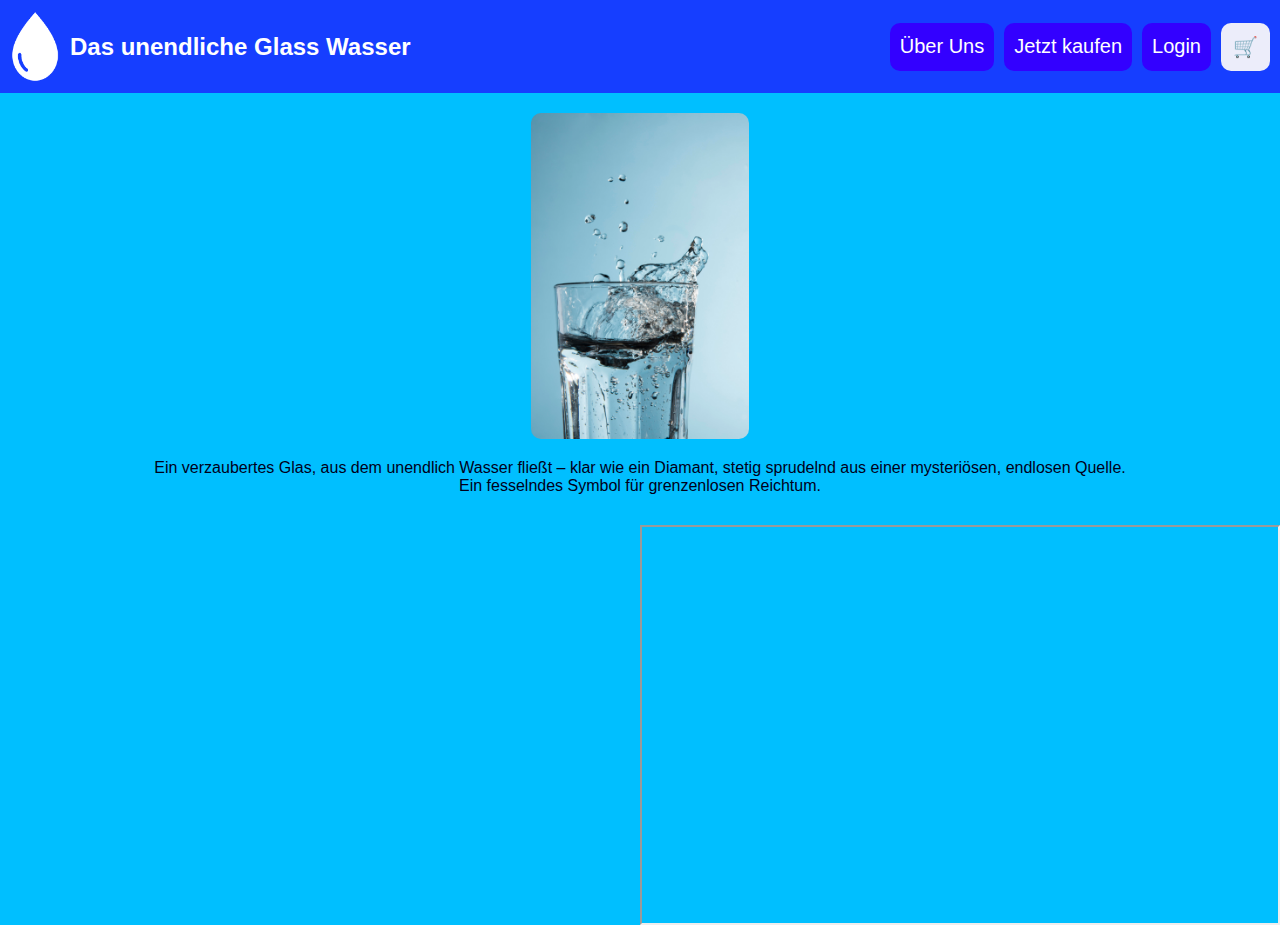
==== index.html @ a20b1781 "ss" ====
<!DOCTYPE html>
<html lang="de">
<head>
    <meta charset="UTF-8">
    <meta name="viewport" content="width=device-width, initial-scale=1.0">
    <title>Das Glas, das niemals leer wird</title>
    <link rel="stylesheet" href="styles.css">
    <style>
        .product-button, .about-us-button, .login-button, .cart-button {
            border-radius: 10px;
            background-color: #3300ff;
            color: #FFFFFF;
            border: none;
            padding: 10px;
            font-size: 20px;
            cursor: pointer;
            transition: background-color 0.4s;
        }
        .product-button:hover, .about-us-button:hover, .login-button:hover, .cart-button:hover {
            background-color: #ef1212;
        }
        .cart-button {
            background-color: #ecedfa;
            font-size: 20px;
            padding: 12px;
        }
        img.main-image {
            width: 17%;
            height: auto;
            max-width: 100%;
            margin-top: 20px;
            border-radius: 10px;
        }
        .google-map, .youtube-video {
            width: 50%; /* 50% der Container-Breite */
            height: 400px;
            margin-top: 20px;
            box-sizing: border-box; /* Box-Sizing für korrekte Breite inklusive Padding und Border */
        }
        .content-container {
            display: flex; /* Flexbox-Container */
            justify-content: space-between; /* Platz zwischen den Elementen */
            align-items: flex-start; /* Oben ausrichten */
            text-align: center;
            flex-wrap: wrap; /* Elemente bei Bedarf umwickeln */
        }
        main p {
            margin-bottom: 10px;
            width: 100%; /* 100% der Container-Breite für den Text */
        }
    </style>
</head>
<body>
  <header>
    <img src="bilder/9RVT3v-LogoMakr.png" alt="" class="logo">
    <h1>Das unendliche Glass Wasser</h1>
    <div class="button-container">
        <button class="about-us-button" onclick="openAboutUs()">Über Uns</button>
        <button class="product-button" onclick="openShop()">Jetzt kaufen</button>
        <button class="login-button" onclick="openLogin()">Login</button>
        <button class="cart-button" onclick="openCart()">🛒</button>
    </div>
  </header>
  <main>
    <img src="bilder/klarglas-mit-wasser.jpg" alt="Unendliches Glas mit Wasser" class="main-image">
    <p>
        Ein verzaubertes Glas, aus dem unendlich Wasser fließt – klar wie ein Diamant, stetig sprudelnd aus einer mysteriösen, endlosen Quelle. <br>
        Ein fesselndes Symbol für grenzenlosen Reichtum.
    </p>
    <div class="content-container">
        <iframe src="https://www.youtube.com/embed/siN7p6s9HWM?si=FpdXJjFR1p517KPV" class="youtube-video" title="YouTube video player" frameborder="0" allow="accelerometer; autoplay; clipboard-write; encrypted-media; gyroscope; picture-in-picture; web-share" allowfullscreen></iframe>
        <iframe src="https://www.google.com/maps/embed?pb=!1m18!1m12!1m3!1d5325.809556950655!2d11.55567031366228!3d48.13135967852688!2m3!1f0!2f0!3f0!3m2!1i1024!2i768!4f13.1!3m3!1m2!1s0x479ddf50d5283a2f%3A0x62dbd2944893f89!2sStaatl.%20Theresiengymnasium%20M%C3%BCnchen%2C%20Ausbildungsrichtung%3A%20SG%3B%20HG!5e0!3m2!1sde!2sde!4v1707153864130!5m2!1sde!2sde" class="google-map" allowfullscreen="" loading="lazy" referrerpolicy="no-referrer-when-downgrade"></iframe>
    </div>
  </main>
  <script src="shop.js"></script>
  <script>
      function openShop() {
          window.location.href = 'shop.html';
      }

      function openAboutUs() {
          window.location.href = 'aboutus.html';
      }

      function openLogin() {
          window.location.href = 'login.html';
      }

      function openCart() {
          window.location.href = 'cart.html';
      }
  </script>
</body>
</html>
---- styles.css ----
body {
    background-color: #00BFFF;
    color: #00001a;
    font-family: 'Gill Sans', 'Gill Sans MT', Calibri, 'Trebuchet MS', sans-serif;
    margin: 0;
    padding: 0;
    text-align: center;
    position: relative;
}

header {
    background-color: #163EFF;
    padding: 10px;
    display: flex;
    align-items: center;
}

img.logo {
    width: 50px;
    height: auto;
    border-radius: 10px;
    animation: floatAnimation 2s infinite alternate;
}

/* Favicon-Stil hinzufügen */
link[rel="icon"] {
    width: 16px;
    height: 16px;
}

h1 {
    margin: 0;
    font-size: 24px;
    margin-left: 10px;
    margin-right: auto;
    color: #ffffff;
}

.button-container {
    display: flex;
    gap: 10px;
    margin-left: auto;
}

/* Weitere gemeinsame Stile hier */

@keyframes floatAnimation {
    /* Animation definieren, falls erforderlich */
}
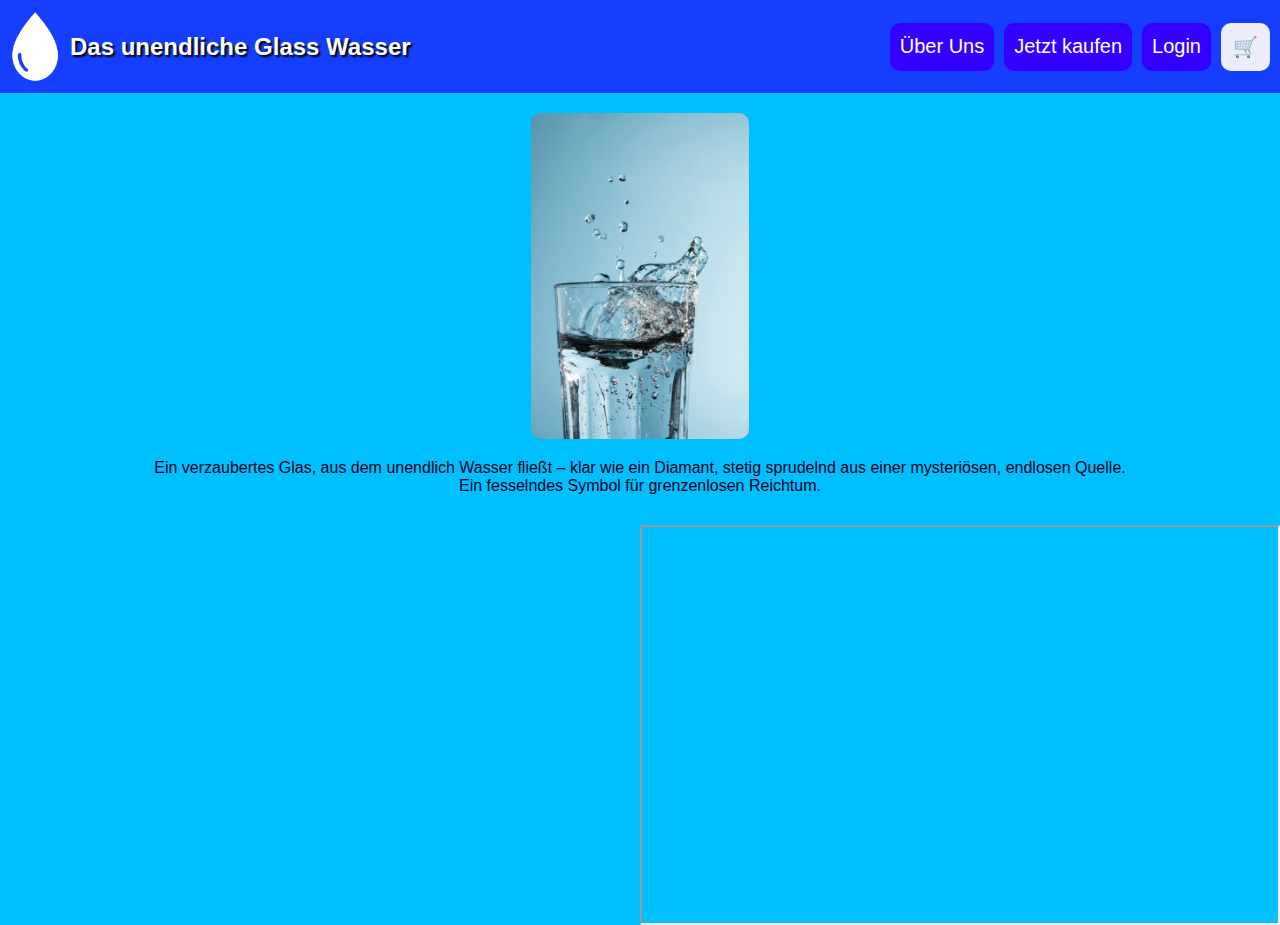
==== commit f1e3ba25: "dd" ====
--- a/index.html
+++ b/index.html
@@ -32,21 +32,21 @@
             border-radius: 10px;
         }
         .google-map, .youtube-video {
-            width: 50%; /* 50% der Container-Breite */
+            width: 50%; 
             height: 400px;
             margin-top: 20px;
-            box-sizing: border-box; /* Box-Sizing für korrekte Breite inklusive Padding und Border */
+            box-sizing: border-box; 
         }
         .content-container {
-            display: flex; /* Flexbox-Container */
-            justify-content: space-between; /* Platz zwischen den Elementen */
-            align-items: flex-start; /* Oben ausrichten */
+            display: flex; 
+            justify-content: space-between; 
+            align-items: flex-start; 
             text-align: center;
-            flex-wrap: wrap; /* Elemente bei Bedarf umwickeln */
+            flex-wrap: wrap; 
         }
         main p {
             margin-bottom: 10px;
-            width: 100%; /* 100% der Container-Breite für den Text */
+            width: 100%; 
         }
     </style>
 </head>
--- a/styles.css
+++ b/styles.css
@@ -26,9 +26,11 @@
 link[rel="icon"] {
     width: 16px;
     height: 16px;
+    border-radius: 5px; /* Beispiel für einen abgerundeten Rand */
 }
 
 h1 {
+    text-shadow: 2px 2px 2px black;
     margin: 0;
     font-size: 24px;
     margin-left: 10px;
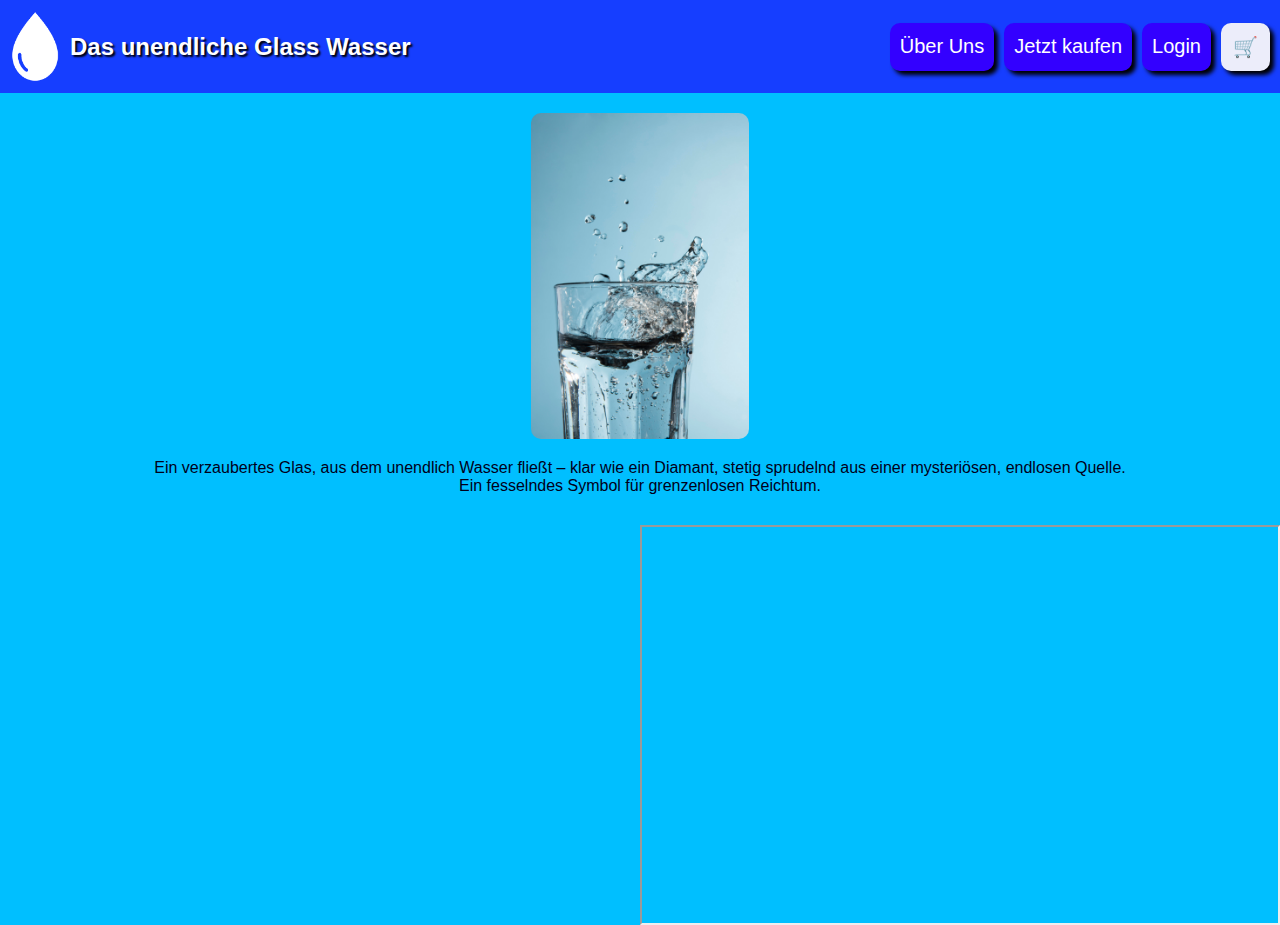
==== commit 436f2b95: "d" ====
--- a/index.html
+++ b/index.html
@@ -8,6 +8,7 @@
     <style>
         .product-button, .about-us-button, .login-button, .cart-button {
             border-radius: 10px;
+            box-shadow: 4px 4px 4px black;
             background-color: #3300ff;
             color: #FFFFFF;
             border: none;
--- a/styles.css
+++ b/styles.css
@@ -22,11 +22,11 @@
     animation: floatAnimation 2s infinite alternate;
 }
 
-/* Favicon-Stil hinzufügen */
+
 link[rel="icon"] {
     width: 16px;
     height: 16px;
-    border-radius: 5px; /* Beispiel für einen abgerundeten Rand */
+    border-radius: 5px; 
 }
 
 h1 {
@@ -44,8 +44,8 @@
     margin-left: auto;
 }
 
-/* Weitere gemeinsame Stile hier */
+
 
 @keyframes floatAnimation {
-    /* Animation definieren, falls erforderlich */
+  
 }
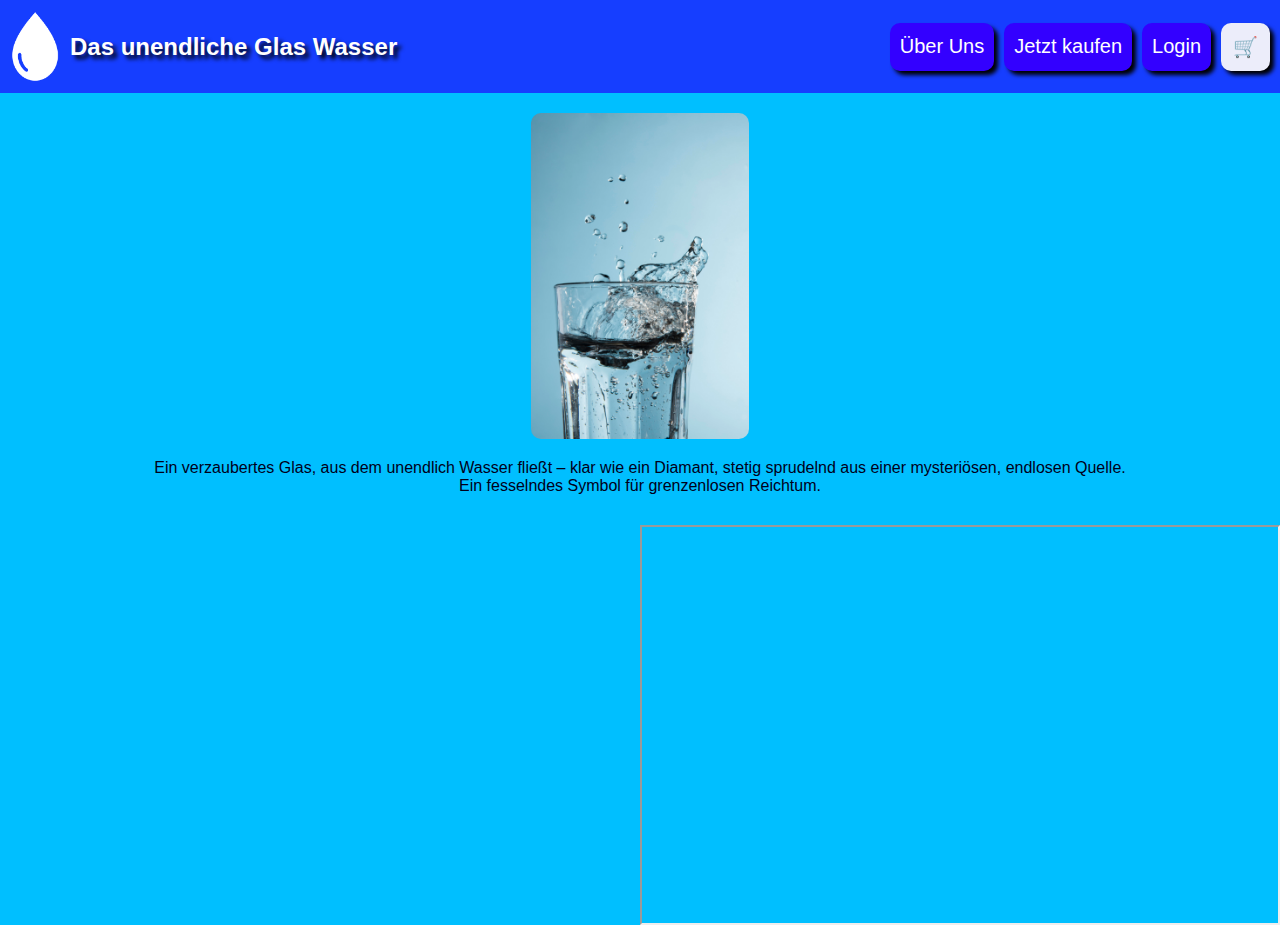
==== commit 23d9abee: "g" ====
--- a/index.html
+++ b/index.html
@@ -54,7 +54,7 @@
 <body>
   <header>
     <img src="bilder/9RVT3v-LogoMakr.png" alt="" class="logo">
-    <h1>Das unendliche Glass Wasser</h1>
+    <h1>Das unendliche Glas Wasser</h1>
     <div class="button-container">
         <button class="about-us-button" onclick="openAboutUs()">Über Uns</button>
         <button class="product-button" onclick="openShop()">Jetzt kaufen</button>
--- a/styles.css
+++ b/styles.css
@@ -30,7 +30,7 @@
 }
 
 h1 {
-    text-shadow: 2px 2px 2px black;
+    text-shadow: 4px 4px 4px black;
     margin: 0;
     font-size: 24px;
     margin-left: 10px;
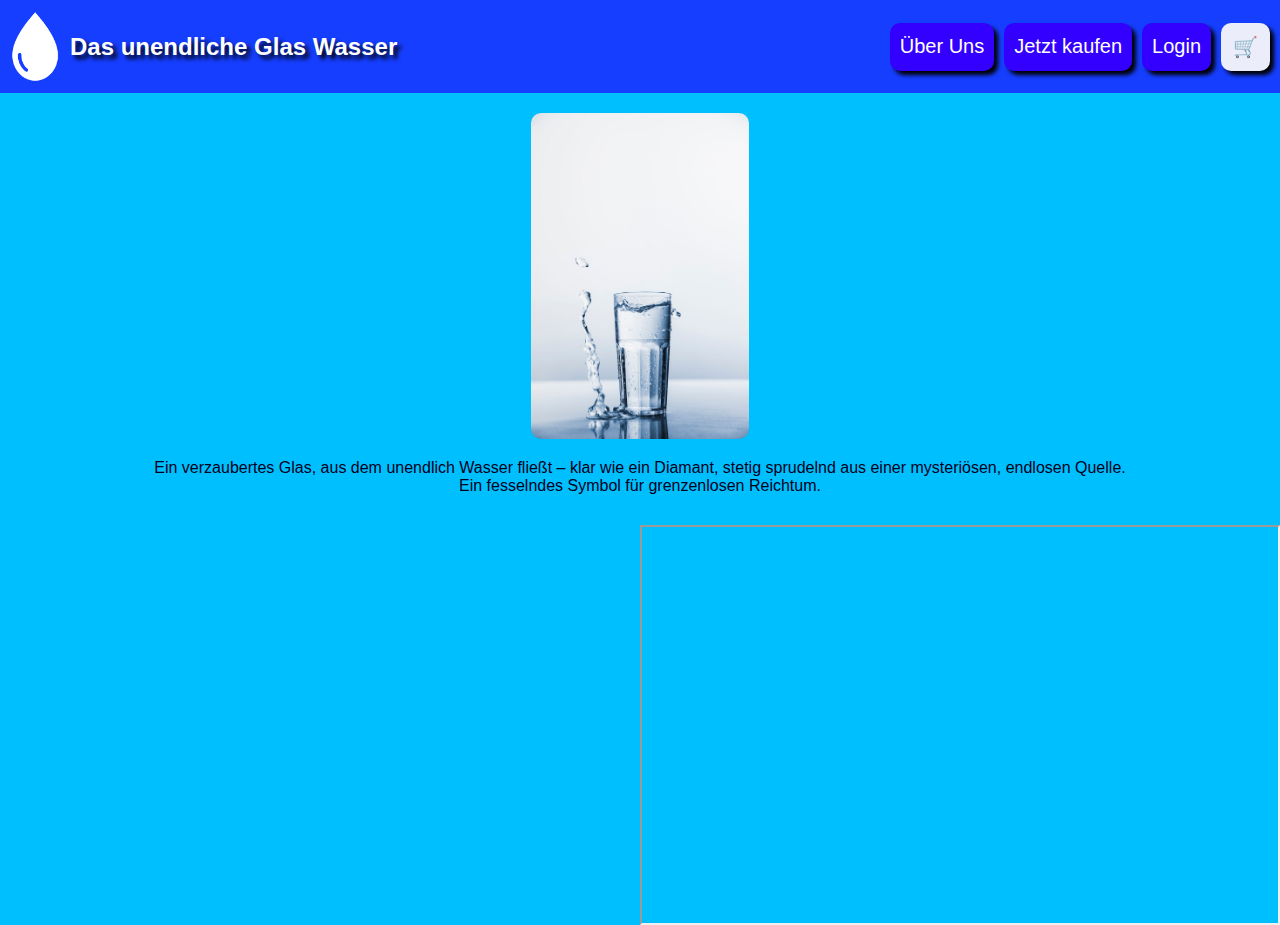
==== commit c9447f48: "ok" ====
--- a/index.html
+++ b/index.html
@@ -53,7 +53,7 @@
 </head>
 <body>
   <header>
-    <img src="bilder/9RVT3v-LogoMakr.png" alt="" class="logo">
+    <img src="img/9RVT3v-LogoMakr.png" alt="" class="logo">
     <h1>Das unendliche Glas Wasser</h1>
     <div class="button-container">
         <button class="about-us-button" onclick="openAboutUs()">Über Uns</button>
@@ -63,7 +63,7 @@
     </div>
   </header>
   <main>
-    <img src="bilder/klarglas-mit-wasser.jpg" alt="Unendliches Glas mit Wasser" class="main-image">
+    <img src="img/glass.jpg" alt="Unendliches Glas mit Wasser" class="main-image">
     <p>
         Ein verzaubertes Glas, aus dem unendlich Wasser fließt – klar wie ein Diamant, stetig sprudelnd aus einer mysteriösen, endlosen Quelle. <br>
         Ein fesselndes Symbol für grenzenlosen Reichtum.
@@ -90,6 +90,8 @@
       function openCart() {
           window.location.href = 'cart.html';
       }
+      var Message ="🍪cookies"
+      confirm(Message)
   </script>
 </body>
 </html>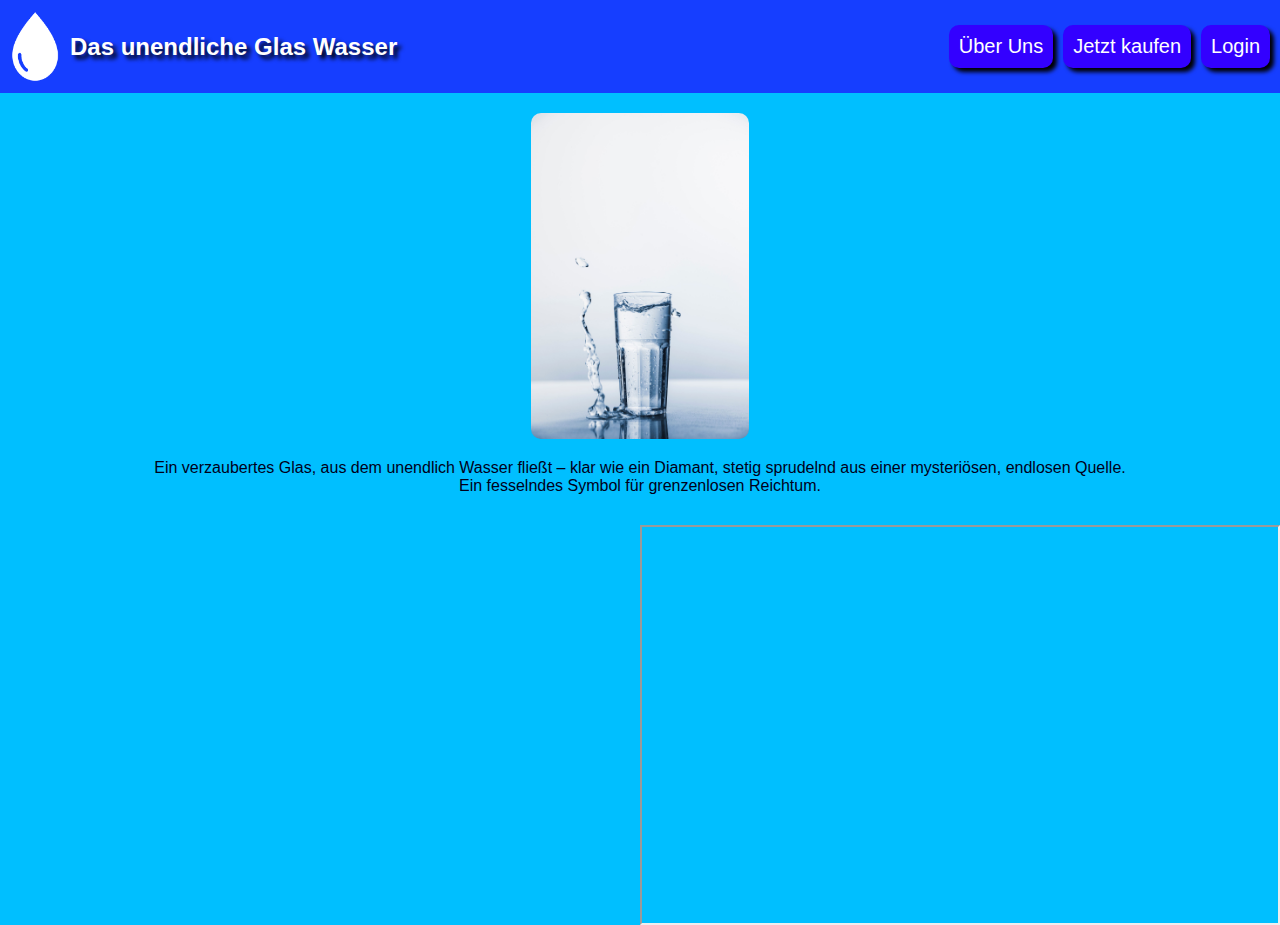
==== commit c59faf1b: "weg" ====
--- a/index.html
+++ b/index.html
@@ -6,7 +6,7 @@
     <title>Das Glas, das niemals leer wird</title>
     <link rel="stylesheet" href="styles.css">
     <style>
-        .product-button, .about-us-button, .login-button, .cart-button {
+        .product-button, .about-us-button, .login-button {
             border-radius: 10px;
             box-shadow: 4px 4px 4px black;
             background-color: #3300ff;
@@ -17,14 +17,10 @@
             cursor: pointer;
             transition: background-color 0.4s;
         }
-        .product-button:hover, .about-us-button:hover, .login-button:hover, .cart-button:hover {
+        .product-button:hover, .about-us-button:hover, .login-button:hover  {
             background-color: #ef1212;
         }
-        .cart-button {
-            background-color: #ecedfa;
-            font-size: 20px;
-            padding: 12px;
-        }
+        
         img.main-image {
             width: 17%;
             height: auto;
@@ -59,7 +55,6 @@
         <button class="about-us-button" onclick="openAboutUs()">Über Uns</button>
         <button class="product-button" onclick="openShop()">Jetzt kaufen</button>
         <button class="login-button" onclick="openLogin()">Login</button>
-        <button class="cart-button" onclick="openCart()">🛒</button>
     </div>
   </header>
   <main>
@@ -87,9 +82,6 @@
           window.location.href = 'login.html';
       }
 
-      function openCart() {
-          window.location.href = 'cart.html';
-      }
       var Message ="🍪cookies"
       confirm(Message)
   </script>
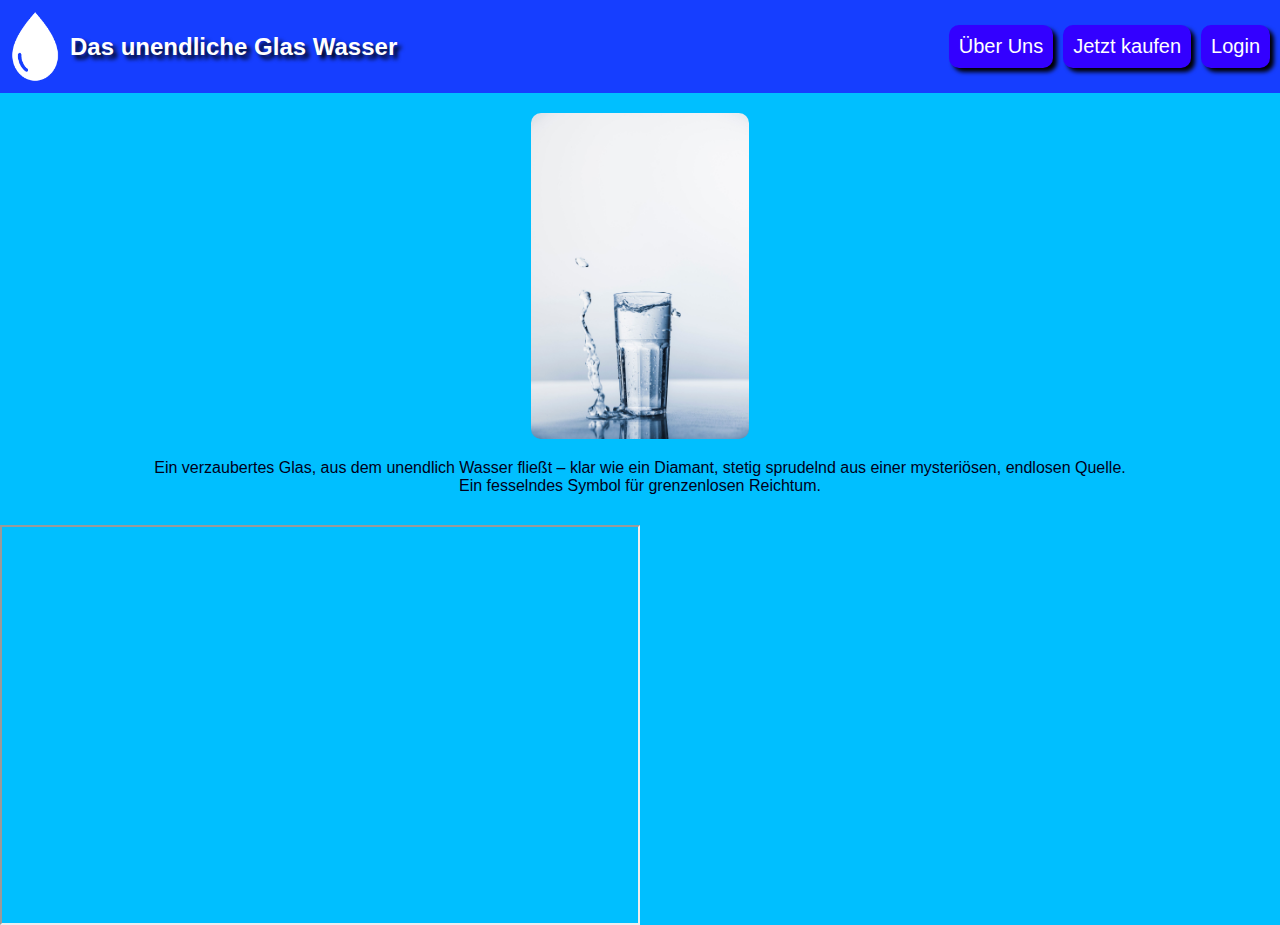
==== commit 63ba7046: "gut" ====
--- a/index.html
+++ b/index.html
@@ -64,7 +64,6 @@
         Ein fesselndes Symbol für grenzenlosen Reichtum.
     </p>
     <div class="content-container">
-        <iframe src="https://www.youtube.com/embed/siN7p6s9HWM?si=FpdXJjFR1p517KPV" class="youtube-video" title="YouTube video player" frameborder="0" allow="accelerometer; autoplay; clipboard-write; encrypted-media; gyroscope; picture-in-picture; web-share" allowfullscreen></iframe>
         <iframe src="https://www.google.com/maps/embed?pb=!1m18!1m12!1m3!1d5325.809556950655!2d11.55567031366228!3d48.13135967852688!2m3!1f0!2f0!3f0!3m2!1i1024!2i768!4f13.1!3m3!1m2!1s0x479ddf50d5283a2f%3A0x62dbd2944893f89!2sStaatl.%20Theresiengymnasium%20M%C3%BCnchen%2C%20Ausbildungsrichtung%3A%20SG%3B%20HG!5e0!3m2!1sde!2sde!4v1707153864130!5m2!1sde!2sde" class="google-map" allowfullscreen="" loading="lazy" referrerpolicy="no-referrer-when-downgrade"></iframe>
     </div>
   </main>
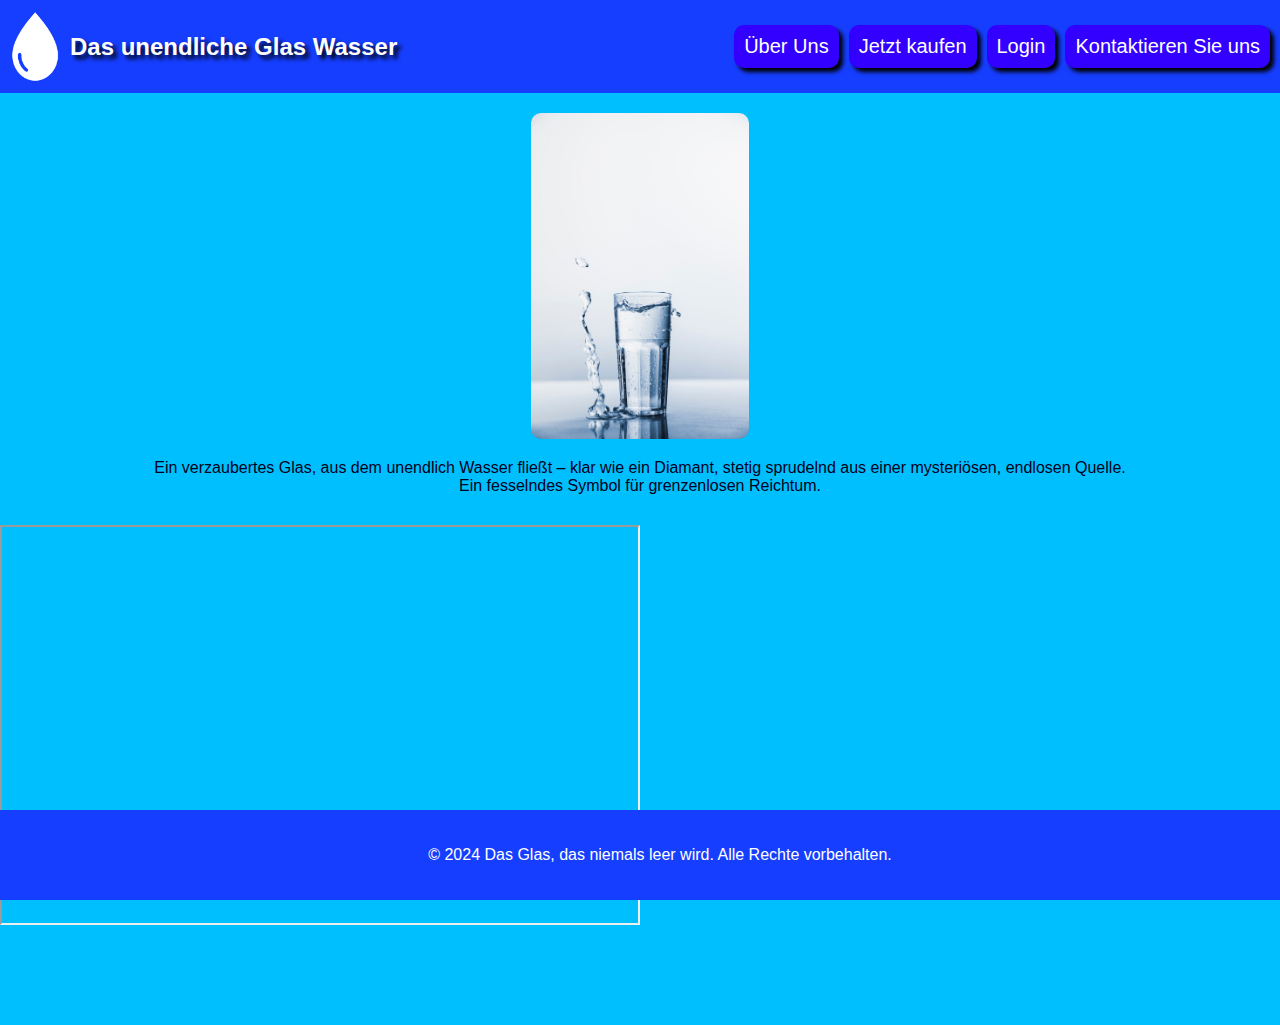
==== commit e4745493: "ddd" ====
--- a/index.html
+++ b/index.html
@@ -6,7 +6,43 @@
     <title>Das Glas, das niemals leer wird</title>
     <link rel="stylesheet" href="styles.css">
     <style>
-        .product-button, .about-us-button, .login-button {
+        /* Stile aus styles.css */
+        body {
+            background-color: #00BFFF;
+            color: #00001a;
+            font-family: 'Gill Sans', 'Gill Sans MT', Calibri, 'Trebuchet MS', sans-serif;
+            margin: 0;
+            padding: 0;
+            text-align: center;
+            position: relative;
+            padding-bottom: 100px; /* Platz für das Scrollen am unteren Rand */
+        }
+        header {
+            background-color: #163EFF;
+            padding: 10px;
+            display: flex;
+            align-items: center;
+        }
+        img.logo {
+            width: 50px;
+            height: auto;
+            border-radius: 10px;
+            animation: floatAnimation 2s infinite alternate;
+        }
+        h1 {
+            text-shadow: 4px 4px 4px black;
+            margin: 0;
+            font-size: 24px;
+            margin-left: 10px;
+            margin-right: auto;
+            color: #ffffff;
+        }
+        .button-container {
+            display: flex;
+            gap: 10px;
+            margin-left: auto;
+        }
+        .product-button, .about-us-button, .login-button, .contact-button {
             border-radius: 10px;
             box-shadow: 4px 4px 4px black;
             background-color: #3300ff;
@@ -17,10 +53,9 @@
             cursor: pointer;
             transition: background-color 0.4s;
         }
-        .product-button:hover, .about-us-button:hover, .login-button:hover  {
+        .product-button:hover, .about-us-button:hover, .login-button:hover, .contact-button:hover {
             background-color: #ef1212;
         }
-        
         img.main-image {
             width: 17%;
             height: auto;
@@ -29,60 +64,143 @@
             border-radius: 10px;
         }
         .google-map, .youtube-video {
-            width: 50%; 
+            width: 50%;
             height: 400px;
             margin-top: 20px;
-            box-sizing: border-box; 
+            box-sizing: border-box;
         }
         .content-container {
-            display: flex; 
-            justify-content: space-between; 
-            align-items: flex-start; 
+            display: flex;
+            justify-content: space-between;
+            align-items: flex-start;
             text-align: center;
-            flex-wrap: wrap; 
+            flex-wrap: wrap;
         }
         main p {
             margin-bottom: 10px;
-            width: 100%; 
+            width: 100%;
+        }
+        footer {
+            background-color: #163EFF;
+            color: #fff;
+            padding: 20px;
+            text-align: center;
+            width: 100%;
+            position: fixed;
+            bottom: 0;
+        }
+
+        /* Popup-Stile */
+        .overlay {
+            display: none;
+            position: fixed;
+            top: 0;
+            left: 0;
+            width: 100%;
+            height: 100%;
+            background-color: rgba(0, 0, 0, 0.5);
+            justify-content: center;
+            align-items: center;
+            z-index: 1000;
+        }
+        .popup {
+            background-color: #fff;
+            padding: 20px;
+            border-radius: 10px;
+            width: 400px;
+            max-width: 90%;
+            box-shadow: 0 0 20px rgba(0, 0, 0, 0.2);
+            position: relative;
+        }
+        .close-btn {
+            position: absolute;
+            top: 10px;
+            right: 10px;
+            cursor: pointer;
+            font-size: 24px;
+            color: #aaa;
+        }
+        form {
+            margin-top: 20px;
+            display: flex;
+            flex-direction: column;
+            align-items: center;
+        }
+        input[type="text"], textarea {
+            width: 100%;
+            padding: 10px;
+            margin-bottom: 10px;
+            border: 1px solid #ccc;
+            border-radius: 5px;
+            font-size: 16px;
+        }
+        input[type="submit"] {
+            background-color: #3300ff;
+            color: #fff;
+            border: none;
+            padding: 10px 20px;
+            border-radius: 5px;
+            cursor: pointer;
+            transition: background-color 0.3s;
+            font-size: 16px;
+        }
+        input[type="submit"]:hover {
+            background-color: #4d00e6;
         }
     </style>
 </head>
 <body>
-  <header>
-    <img src="img/9RVT3v-LogoMakr.png" alt="" class="logo">
-    <h1>Das unendliche Glas Wasser</h1>
-    <div class="button-container">
-        <button class="about-us-button" onclick="openAboutUs()">Über Uns</button>
-        <button class="product-button" onclick="openShop()">Jetzt kaufen</button>
-        <button class="login-button" onclick="openLogin()">Login</button>
+    <header>
+        <img src="img/9RVT3v-LogoMakr.png" alt="Logo" class="logo">
+        <h1>Das unendliche Glas Wasser</h1>
+        <div class="button-container">
+            <button class="about-us-button" onclick="openAboutUs()">Über Uns</button>
+            <button class="product-button" onclick="openShop()">Jetzt kaufen</button>
+            <button class="login-button" onclick="openLogin()">Login</button>
+            <button class="contact-button" onclick="openContact()">Kontaktieren Sie uns</button>
+        </div>
+    </header>
+    <main>
+        <img src="img/glass.jpg" alt="Unendliches Glas mit Wasser" class="main-image">
+        <div class="content-container">
+            <p>
+                Ein verzaubertes Glas, aus dem unendlich Wasser fließt – klar wie ein Diamant, stetig sprudelnd aus einer mysteriösen, endlosen Quelle. <br>
+                Ein fesselndes Symbol für grenzenlosen Reichtum.
+            </p>
+            <iframe src="https://www.google.com/maps/embed?pb=!1m18!1m12!1m3!1d5325.809556950655!2d11.55567031366228!3d48.13135967852688!2m3!1f0!2f0!3f0!3m2!1i1024!2i768!4f13.1!3m3!1m2!1s0x479ddf50d5283a2f%3A0x62dbd2944893f89!2sStaatl.%20Theresiengymnasium%20M%C3%BCnchen%2C%20Ausbildungsrichtung%3A%20SG%3B%20HG!5e0!3m2!1sde!2sde!4v1707153864130!5m2!1sde!2sde" class="google-map" allowfullscreen="" loading="lazy"></iframe>
+        </div>
+    </main>
+    <div class="overlay" id="overlay">
+        <div class="popup">
+            <span class="close-btn" onclick="closeContact()">×</span>
+            <h2>Kontaktieren Sie uns</h2>
+            <form>
+                <input type="text" placeholder="Name" required>
+                <input type="email" placeholder="E-Mail-Adresse" required>
+                <textarea placeholder="Ihre Nachricht" rows="4" required></textarea>
+                <input type="submit" value="Nachricht senden">
+            </form>
+        </div>
     </div>
-  </header>
-  <main>
-    <img src="img/glass.jpg" alt="Unendliches Glas mit Wasser" class="main-image">
-    <p>
-        Ein verzaubertes Glas, aus dem unendlich Wasser fließt – klar wie ein Diamant, stetig sprudelnd aus einer mysteriösen, endlosen Quelle. <br>
-        Ein fesselndes Symbol für grenzenlosen Reichtum.
-    </p>
-    <div class="content-container">
-        <iframe src="https://www.google.com/maps/embed?pb=!1m18!1m12!1m3!1d5325.809556950655!2d11.55567031366228!3d48.13135967852688!2m3!1f0!2f0!3f0!3m2!1i1024!2i768!4f13.1!3m3!1m2!1s0x479ddf50d5283a2f%3A0x62dbd2944893f89!2sStaatl.%20Theresiengymnasium%20M%C3%BCnchen%2C%20Ausbildungsrichtung%3A%20SG%3B%20HG!5e0!3m2!1sde!2sde!4v1707153864130!5m2!1sde!2sde" class="google-map" allowfullscreen="" loading="lazy" referrerpolicy="no-referrer-when-downgrade"></iframe>
-    </div>
-  </main>
-  <script src="shop.js"></script>
-  <script>
-      function openShop() {
-          window.location.href = 'shop.html';
-      }
-
-      function openAboutUs() {
-          window.location.href = 'aboutus.html';
-      }
-
-      function openLogin() {
-          window.location.href = 'login.html';
-      }
-
-      var Message ="🍪cookies"
-      confirm(Message)
-  </script>
+    <footer>
+        <p>&copy; 2024 Das Glas, das niemals leer wird. Alle Rechte vorbehalten.</p>
+    </footer>
+    <script>
+        function openAboutUs() {
+            window.location.href = 'aboutus.html';
+        }
+        function openShop() {
+            window.location.href = 'shop.html';
+        }
+        function openLogin() {
+            window.location.href = 'login.html';
+        }
+        function openContact() {
+            document.getElementById("overlay").style.display = "flex";
+        }
+        function closeContact() {
+            document.getElementById("overlay").style.display = "none";
+        }
+    </script>
 </body>
-</html>+</html>
